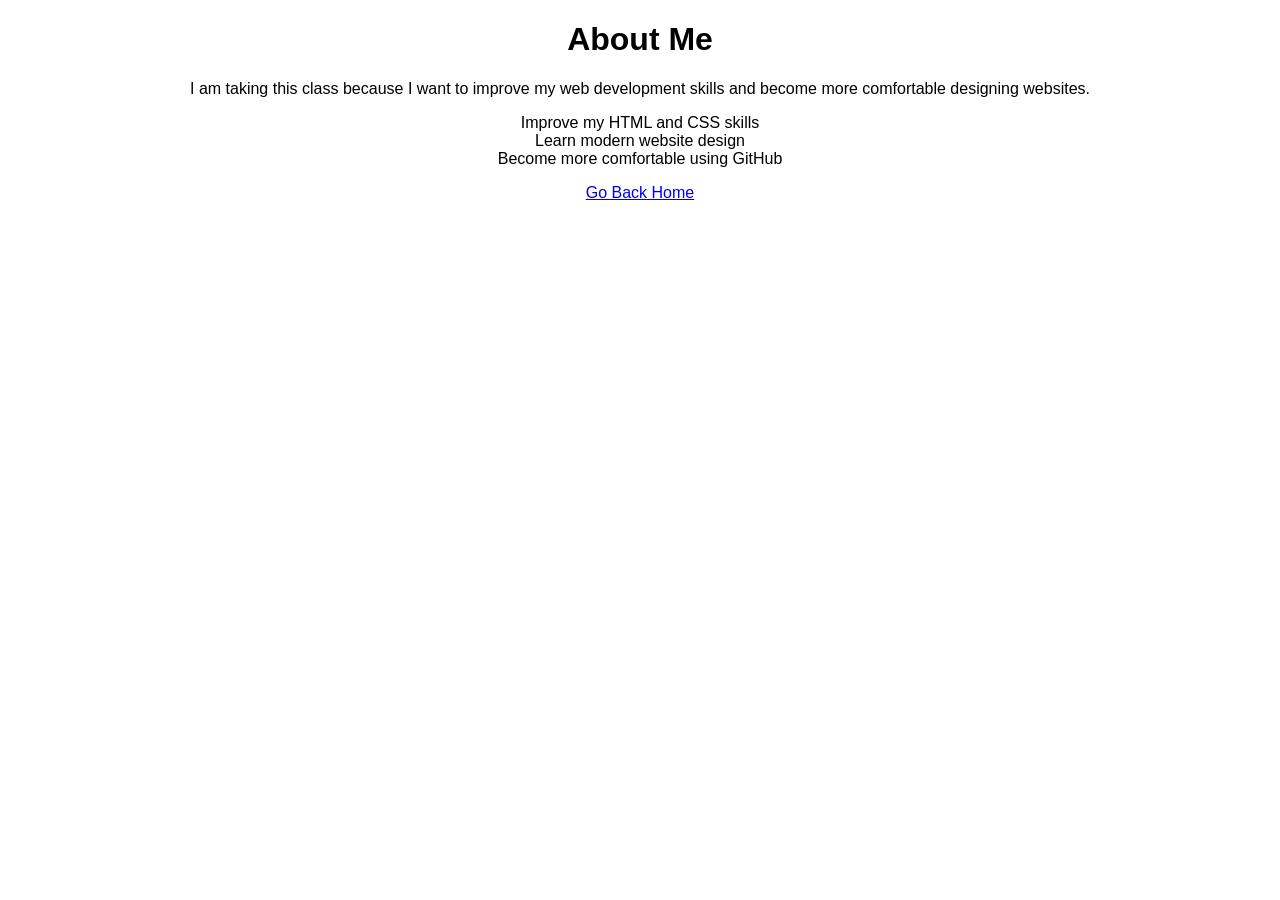
==== about.html @ 42d8520c "test" ====
<!DOCTYPE html>
<html lang="en">
<head>
    <meta charset="UTF-8">
    <meta name="viewport" content="width=device-width, initial-scale=1.0">
    <title>About</title>

    <link rel="stylesheet" href="styles.css">
</head>
<body>

    <h1>About Me</h1>

    <p>
        I am taking this class because I want to improve my web development
        skills and become more comfortable designing websites.
    </p>

    <ul>
        <li>Improve my HTML and CSS skills</li>
        <li>Learn modern website design</li>
        <li>Become more comfortable using GitHub</li>
    </ul>

    <a href="index.html">Go Back Home</a>

</body>
</html>
---- styles.css ----
body {
    text-align: center;
    font-family: Arial, sans-serif;
}

img {
    width: 250px;
    border-radius: 10px;
}

ul {
    list-style-type: none;
    padding: 0;
}
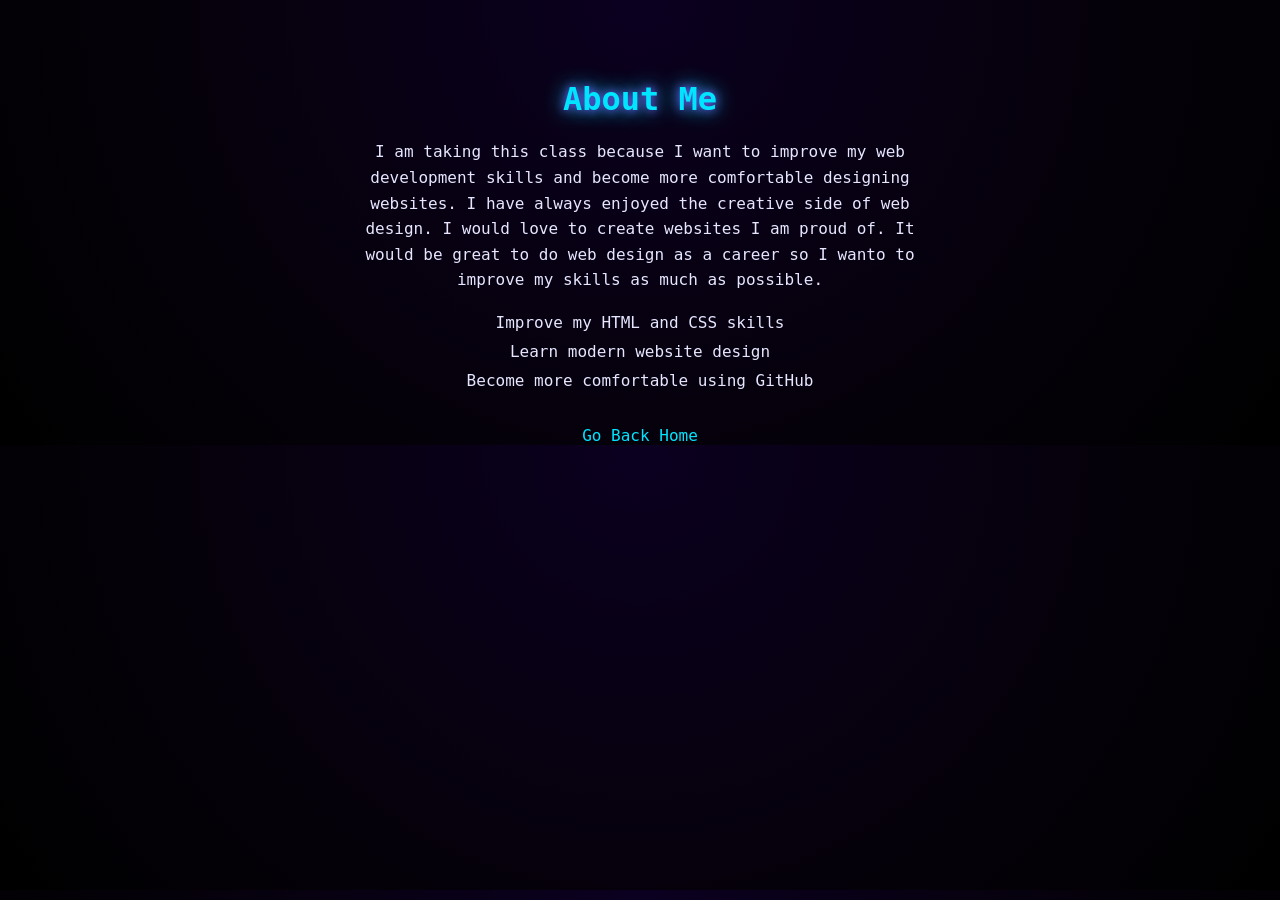
==== commit 1db7481c: "Second Draft" ====
--- a/about.html
+++ b/about.html
@@ -13,7 +13,10 @@
 
     <p>
         I am taking this class because I want to improve my web development
-        skills and become more comfortable designing websites.
+        skills and become more comfortable designing websites. 
+        I have always enjoyed the creative side of web design.
+        I would love to create websites I am proud of. 
+        It would be great to do web design as a career so I wanto to improve my skills as much as possible. 
     </p>
 
     <ul>
--- a/styles.css
+++ b/styles.css
@@ -1,14 +1,99 @@
-body {
-    text-align: center;
-    font-family: Arial, sans-serif;
+:root {
+    --background: #05010a;
+    --text: #e6e6ff;
+    --primary: #7c4dff;
+    --accent: #00e5ff;
 }
 
-img {
-    width: 250px;
-    border-radius: 10px;
+/* GLOBAL */
+body {
+    font-family: 'VT323', monospace;
+    background: radial-gradient(circle at top, #0b0020, #05010a 60%, #000);
+    color: var(--text);
+    overflow-x: hidden;
+    text-align: center;
+    margin: 0;
+    padding: 0;
 }
 
+/* HEADINGS */
+h1 {
+    color: var(--accent);
+    text-shadow: 0 0 10px var(--primary), 0 0 20px var(--accent);
+    margin-top: 80px;
+}
+
+/* IMAGE */
+img {
+    width: 300px;
+    border-radius: 12px;
+    margin-top: 20px;
+    box-shadow: 0 0 20px rgba(124, 77, 255, 0.5);
+}
+
+/* PARAGRAPHS */
+p {
+    max-width: 600px;
+    margin: 20px auto;
+    line-height: 1.6;
+}
+
+/* LIST (assignment requirement: no decoration) */
 ul {
     list-style-type: none;
     padding: 0;
+}
+
+li {
+    margin: 10px 0;
+}
+
+/* NAVBAR (optional if you add it later) */
+nav {
+    background: rgba(10, 0, 30, 0.7);
+    backdrop-filter: blur(10px);
+    border-bottom: 1px solid var(--primary);
+    padding: 15px;
+    position: fixed;
+    top: 0;
+    width: 100%;
+}
+
+/* STAR BACKGROUND */
+.stars {
+    position: fixed;
+    width: 100%;
+    height: 100%;
+    top: 0;
+    left: 0;
+    z-index: -1;
+    overflow: hidden;
+}
+
+.star {
+    position: absolute;
+    width: 2px;
+    height: 2px;
+    background: white;
+    border-radius: 50%;
+    opacity: 0.8;
+    animation: twinkle 2s infinite ease-in-out;
+}
+
+@keyframes twinkle {
+    0%, 100% { opacity: 1; transform: scale(1); }
+    50% { opacity: 0.2; transform: scale(0.6); }
+}
+
+/* LINKS */
+a {
+    color: var(--accent);
+    text-decoration: none;
+    display: inline-block;
+    margin-top: 20px;
+}
+
+a:hover {
+    color: var(--primary);
+    text-shadow: 0 0 10px var(--primary);
 }
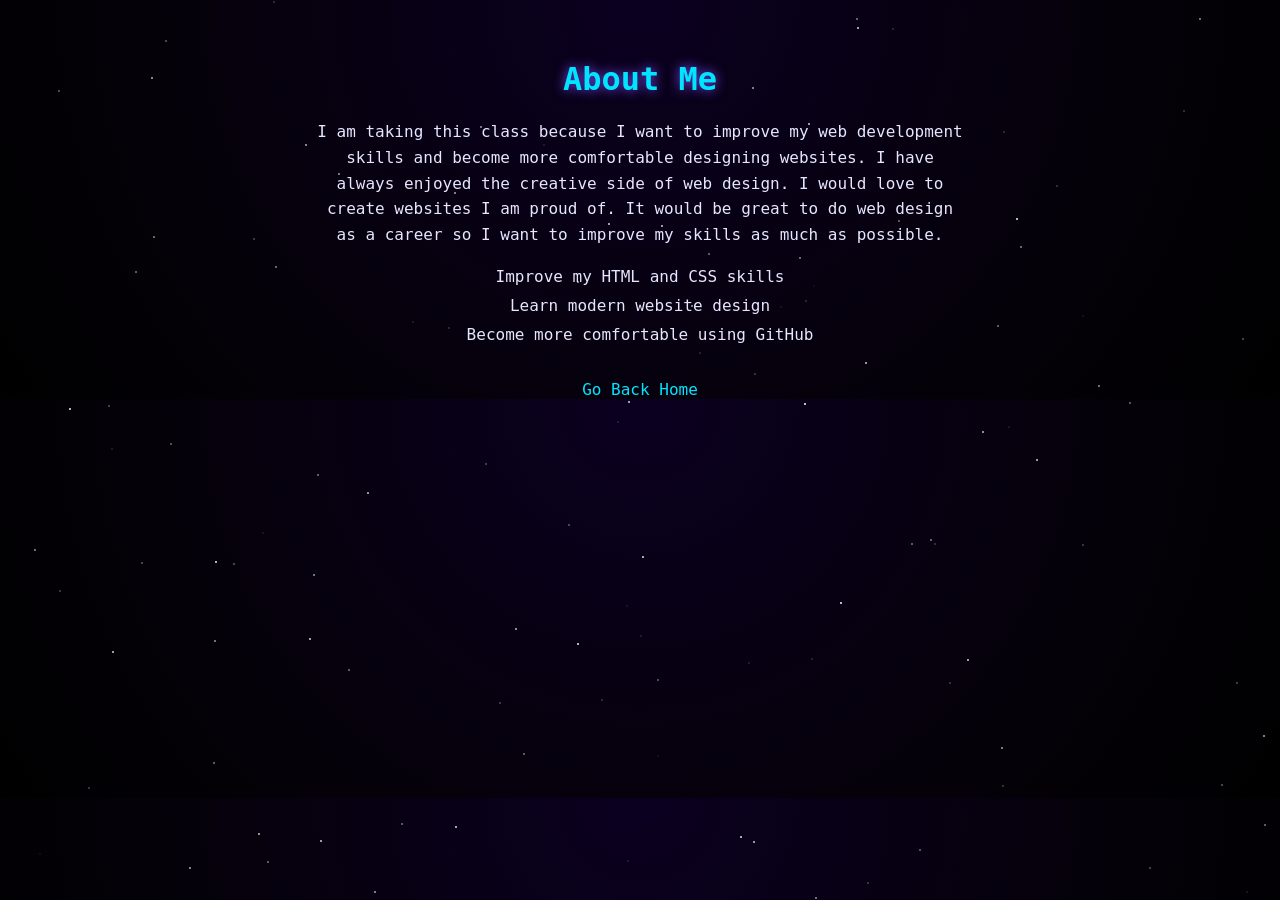
==== commit a858767d: "Second Draft" ====
--- a/about.html
+++ b/about.html
@@ -4,10 +4,12 @@
     <meta charset="UTF-8">
     <meta name="viewport" content="width=device-width, initial-scale=1.0">
     <title>About</title>
-
     <link rel="stylesheet" href="styles.css">
 </head>
+
 <body>
+
+    <div class="stars"></div>
 
     <h1>About Me</h1>
 
@@ -16,7 +18,7 @@
         skills and become more comfortable designing websites. 
         I have always enjoyed the creative side of web design.
         I would love to create websites I am proud of. 
-        It would be great to do web design as a career so I wanto to improve my skills as much as possible. 
+        It would be great to do web design as a career so I want to improve my skills as much as possible. 
     </p>
 
     <ul>
@@ -27,5 +29,20 @@
 
     <a href="index.html">Go Back Home</a>
 
+    <script>
+        const stars = document.querySelector(".stars");
+
+        for (let i = 0; i < 120; i++) {
+            const star = document.createElement("div");
+            star.classList.add("star");
+
+            star.style.top = Math.random() * 100 + "%";
+            star.style.left = Math.random() * 100 + "%";
+            star.style.opacity = Math.random();
+
+            stars.appendChild(star);
+        }
+    </script>
+
 </body>
 </html>
--- a/styles.css
+++ b/styles.css
@@ -5,40 +5,52 @@
     --accent: #00e5ff;
 }
 
-/* GLOBAL */
 body {
     font-family: 'VT323', monospace;
     background: radial-gradient(circle at top, #0b0020, #05010a 60%, #000);
     color: var(--text);
-    overflow-x: hidden;
     text-align: center;
     margin: 0;
     padding: 0;
+    overflow-x: hidden;
 }
 
 /* HEADINGS */
 h1 {
     color: var(--accent);
-    text-shadow: 0 0 10px var(--primary), 0 0 20px var(--accent);
-    margin-top: 80px;
+    text-shadow: 0 0 12px var(--primary);
+    margin-top: 60px;
 }
 
 /* IMAGE */
 img {
-    width: 300px;
+    width: 280px;
     border-radius: 12px;
     margin-top: 20px;
-    box-shadow: 0 0 20px rgba(124, 77, 255, 0.5);
+    box-shadow: 0 0 20px rgba(124, 77, 255, 0.4);
 }
 
-/* PARAGRAPHS */
+/* PARAGRAPH */
 p {
-    max-width: 600px;
+    max-width: 650px;
     margin: 20px auto;
     line-height: 1.6;
 }
 
-/* LIST (assignment requirement: no decoration) */
+/* LINKS */
+a {
+    display: inline-block;
+    margin-top: 20px;
+    color: var(--accent);
+    text-decoration: none;
+}
+
+a:hover {
+    color: var(--primary);
+    text-shadow: 0 0 10px var(--primary);
+}
+
+/* LIST (required no bullets) */
 ul {
     list-style-type: none;
     padding: 0;
@@ -48,18 +60,7 @@
     margin: 10px 0;
 }
 
-/* NAVBAR (optional if you add it later) */
-nav {
-    background: rgba(10, 0, 30, 0.7);
-    backdrop-filter: blur(10px);
-    border-bottom: 1px solid var(--primary);
-    padding: 15px;
-    position: fixed;
-    top: 0;
-    width: 100%;
-}
-
-/* STAR BACKGROUND */
+/* STAR FIELD */
 .stars {
     position: fixed;
     width: 100%;
@@ -67,7 +68,6 @@
     top: 0;
     left: 0;
     z-index: -1;
-    overflow: hidden;
 }
 
 .star {
@@ -76,24 +76,4 @@
     height: 2px;
     background: white;
     border-radius: 50%;
-    opacity: 0.8;
-    animation: twinkle 2s infinite ease-in-out;
-}
-
-@keyframes twinkle {
-    0%, 100% { opacity: 1; transform: scale(1); }
-    50% { opacity: 0.2; transform: scale(0.6); }
-}
-
-/* LINKS */
-a {
-    color: var(--accent);
-    text-decoration: none;
-    display: inline-block;
-    margin-top: 20px;
-}
-
-a:hover {
-    color: var(--primary);
-    text-shadow: 0 0 10px var(--primary);
 }
